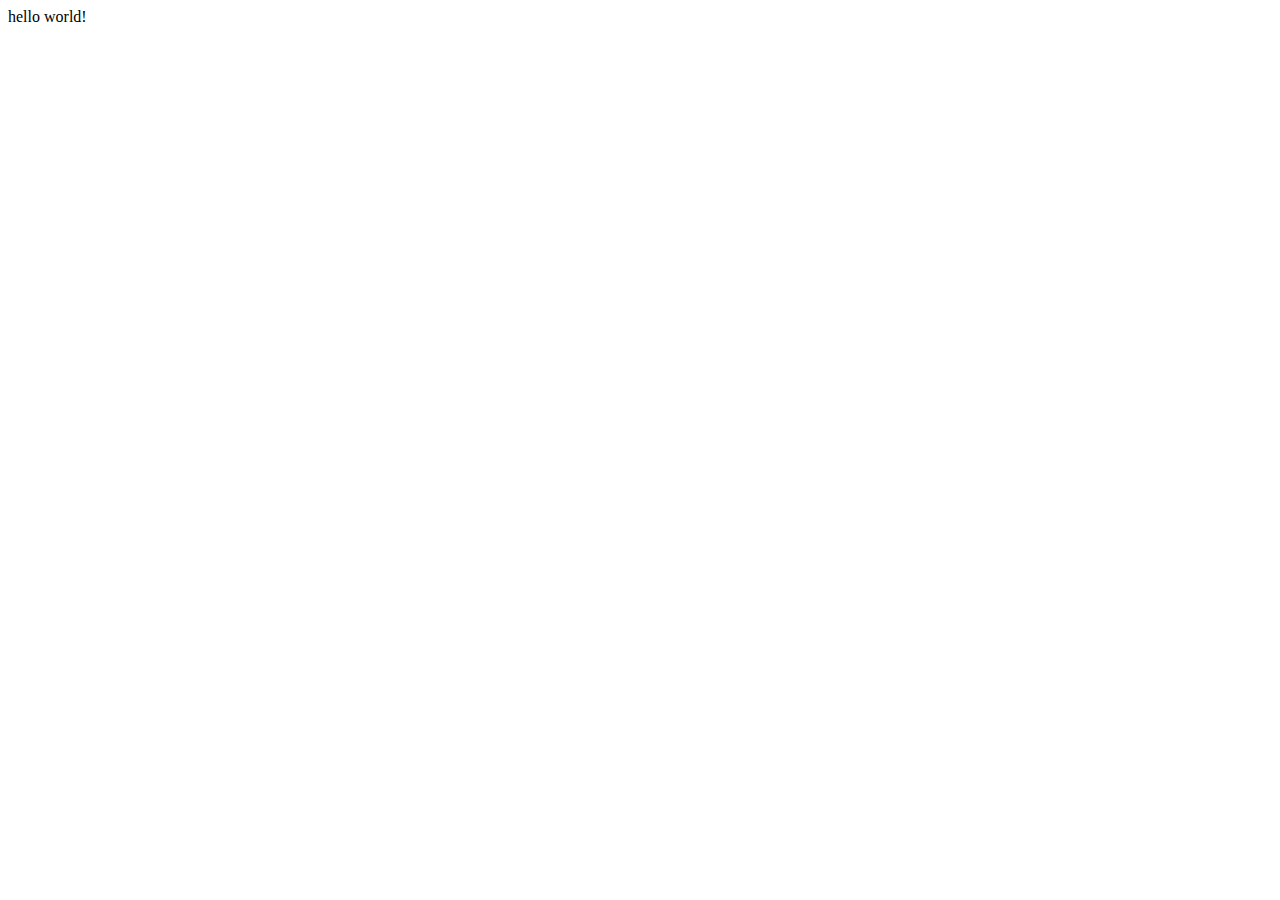
==== index.html @ 569b6671 "1015 array function02" ====
<!DOCTYPE html> <!-- 해당 문서는 html5를 따르는 문서임을 브라우저에게 알림 -->
<html> <!-- html 문서의 시작 -->
    <head>
        <meta charset="UTF-8"> <!-- 한글을 인식할 수 있게 함 -->
        <title></title> <!-- 제목 -->
    </head>
    <body> <!-- 웹 페이지에 나타낼 여러가지 요소 -->
        <div>hello world!</div>
        <script src="./src/14_array_function2.js"></script> <!-- java scriot 코드를 작성할 index.js를 연결 -->
        <!-- vscode를 사용하기 쉽게 하는 플러그인 설치 
                1. 코드 자동 줄 맞춤 : prettier 
                설정 > editer.format on save를 체크
                       efault formatter prettier-code formatter 
                       ctrl + s를 통해 정렬 
                2. live server : 작성한 코드를 컴퓨터에서 실행 실시간으로 확인 가능
                    우측 하단에 go live 버튼을 누르면 브라우저에서 볼 수 있음 -->
    </body>
</html>
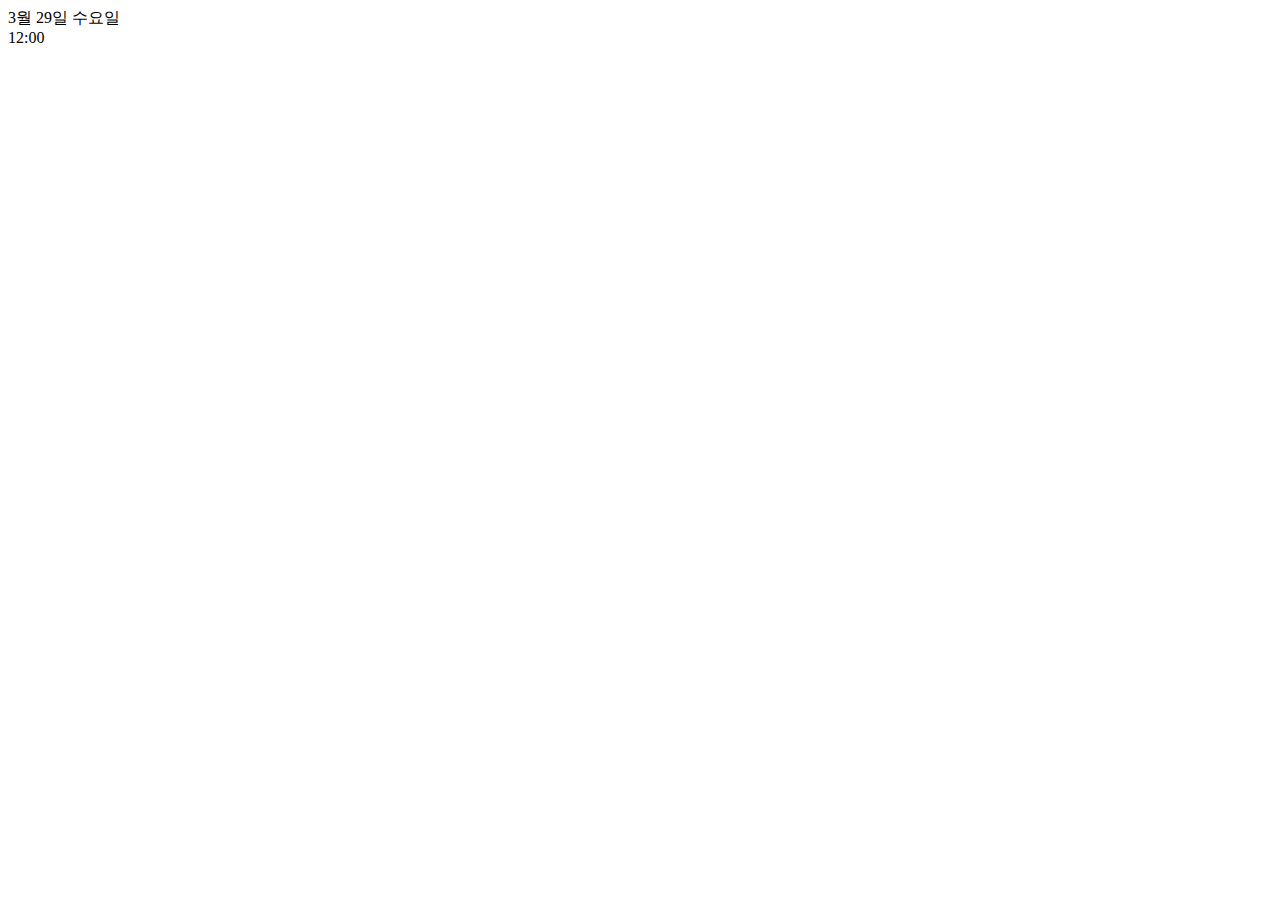
==== commit bbd6fdd2: "1021 DOM API 1" ====
--- a/index.html
+++ b/index.html
@@ -2,11 +2,14 @@
 <html> <!-- html 문서의 시작 -->
     <head>
         <meta charset="UTF-8"> <!-- 한글을 인식할 수 있게 함 -->
-        <title></title> <!-- 제목 -->
+        <title>Parcel Sandbox</title> <!-- 제목 -->
     </head>
     <body> <!-- 웹 페이지에 나타낼 여러가지 요소 -->
-        <div>hello world!</div>
-        <script src="./src/14_array_function2.js"></script> <!-- java scriot 코드를 작성할 index.js를 연결 -->
+        <div class="today--info">
+            <div class="date" id="date">2월 10일 금요일</div>
+            <div class="clock" id="clock">15:03</div>
+        </div>
+        <script src="./src/22_dom_api.js"></script> <!-- java scriot 코드를 작성할 index.js를 연결 -->
         <!-- vscode를 사용하기 쉽게 하는 플러그인 설치 
                 1. 코드 자동 줄 맞춤 : prettier 
                 설정 > editer.format on save를 체크
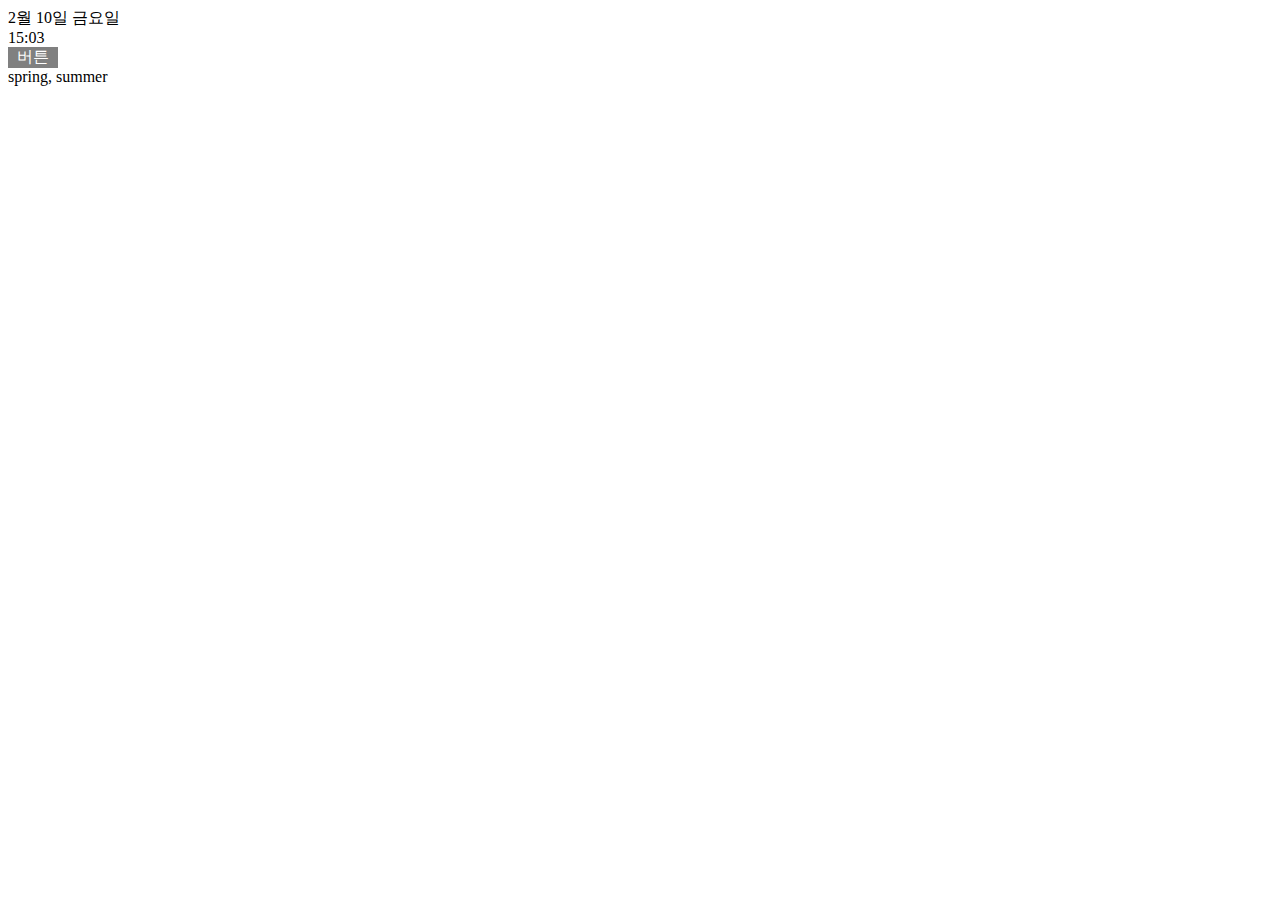
==== commit d07428d3: "1021 DOM API" ====
--- a/index.html
+++ b/index.html
@@ -5,11 +5,11 @@
         <title>Parcel Sandbox</title> <!-- 제목 -->
     </head>
     <body> <!-- 웹 페이지에 나타낼 여러가지 요소 -->
-        <div class="today--info">
+        <div class="today-info">
             <div class="date" id="date">2월 10일 금요일</div>
             <div class="clock" id="clock">15:03</div>
         </div>
-        <script src="./src/22_dom_api.js"></script> <!-- java scriot 코드를 작성할 index.js를 연결 -->
+        <script src="./src/23_dom_api.js"></script> <!-- java scriot 코드를 작성할 index.js를 연결 -->
         <!-- vscode를 사용하기 쉽게 하는 플러그인 설치 
                 1. 코드 자동 줄 맞춤 : prettier 
                 설정 > editer.format on save를 체크
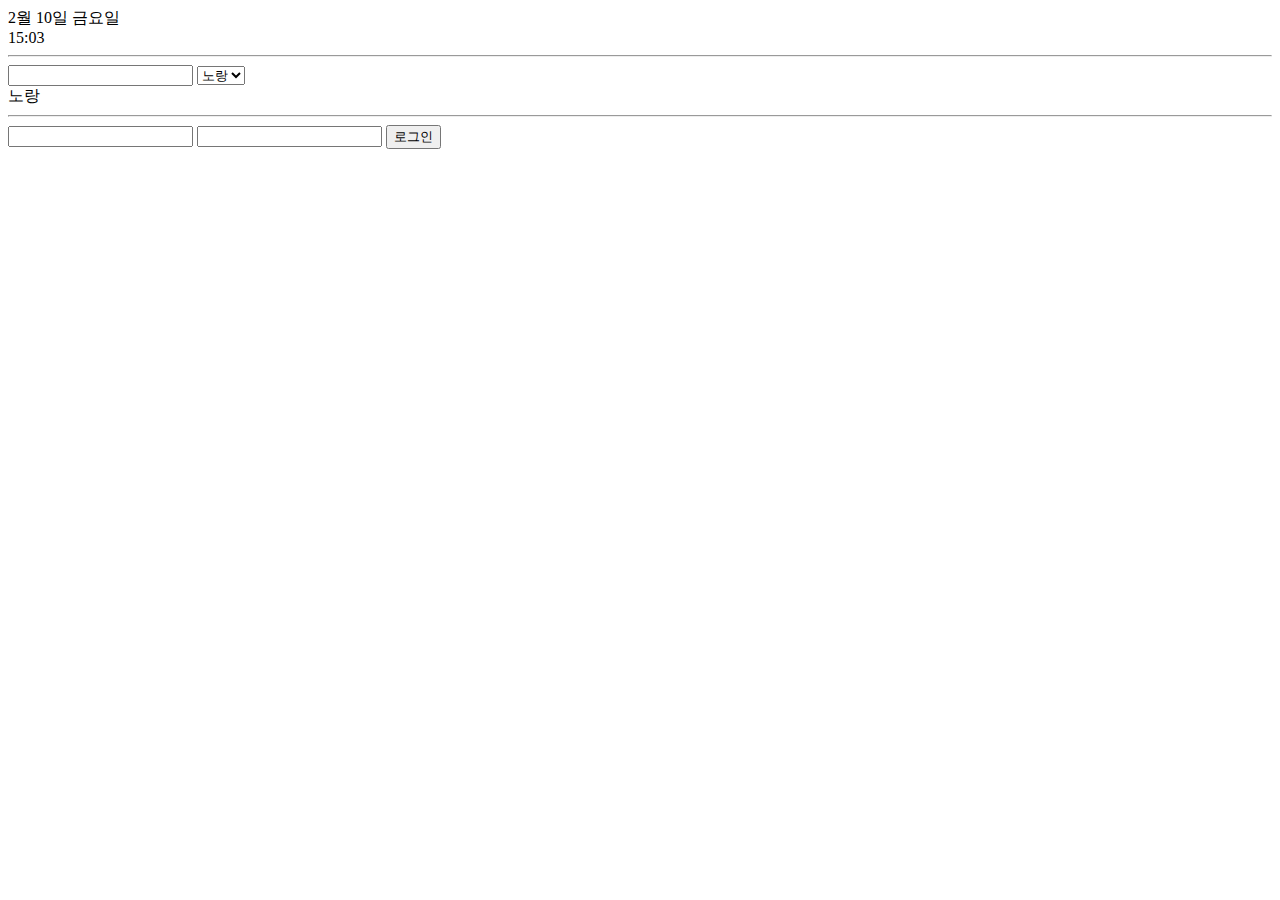
==== commit 5fbdc571: "1023 date, form, localStorage" ====
--- a/index.html
+++ b/index.html
@@ -9,7 +9,32 @@
             <div class="date" id="date">2월 10일 금요일</div>
             <div class="clock" id="clock">15:03</div>
         </div>
-        <script src="./src/23_dom_api.js"></script> <!-- java scriot 코드를 작성할 index.js를 연결 -->
+
+        <hr>
+            
+        <div>
+            <input id="input" type="text">
+            <select id="color">
+              <option>노랑</option>  
+              <option>초록</option>  
+              <option>파랑</option>  
+              <option>보라</option>  
+            </select>
+            <div id="result">노랑</div>
+        </div>
+
+        <hr>
+
+        <div class="main">
+            <input id="id" type="text">
+            <input id="pwd" type="password">
+            <button id="login-btn">로그인</button>
+            <div id="userId"></div>
+            <div id="userPwd"></div>
+        </div>
+
+        <!-- body에 어디에 작성해도 상관 없으나 가장 아래 작성하는게 HTML을 다 로드 한 후 실행함 -->
+        <script src="./src/27_localStorage.js"></script> <!-- java scriot 코드를 작성할 index.js를 연결 -->
         <!-- vscode를 사용하기 쉽게 하는 플러그인 설치 
                 1. 코드 자동 줄 맞춤 : prettier 
                 설정 > editer.format on save를 체크
@@ -17,5 +42,6 @@
                        ctrl + s를 통해 정렬 
                 2. live server : 작성한 코드를 컴퓨터에서 실행 실시간으로 확인 가능
                     우측 하단에 go live 버튼을 누르면 브라우저에서 볼 수 있음 -->
+                    <!-- 127.0.0.1:5500 로컬호스트 주소:포트번호(집:문) -->
     </body>
 </html>